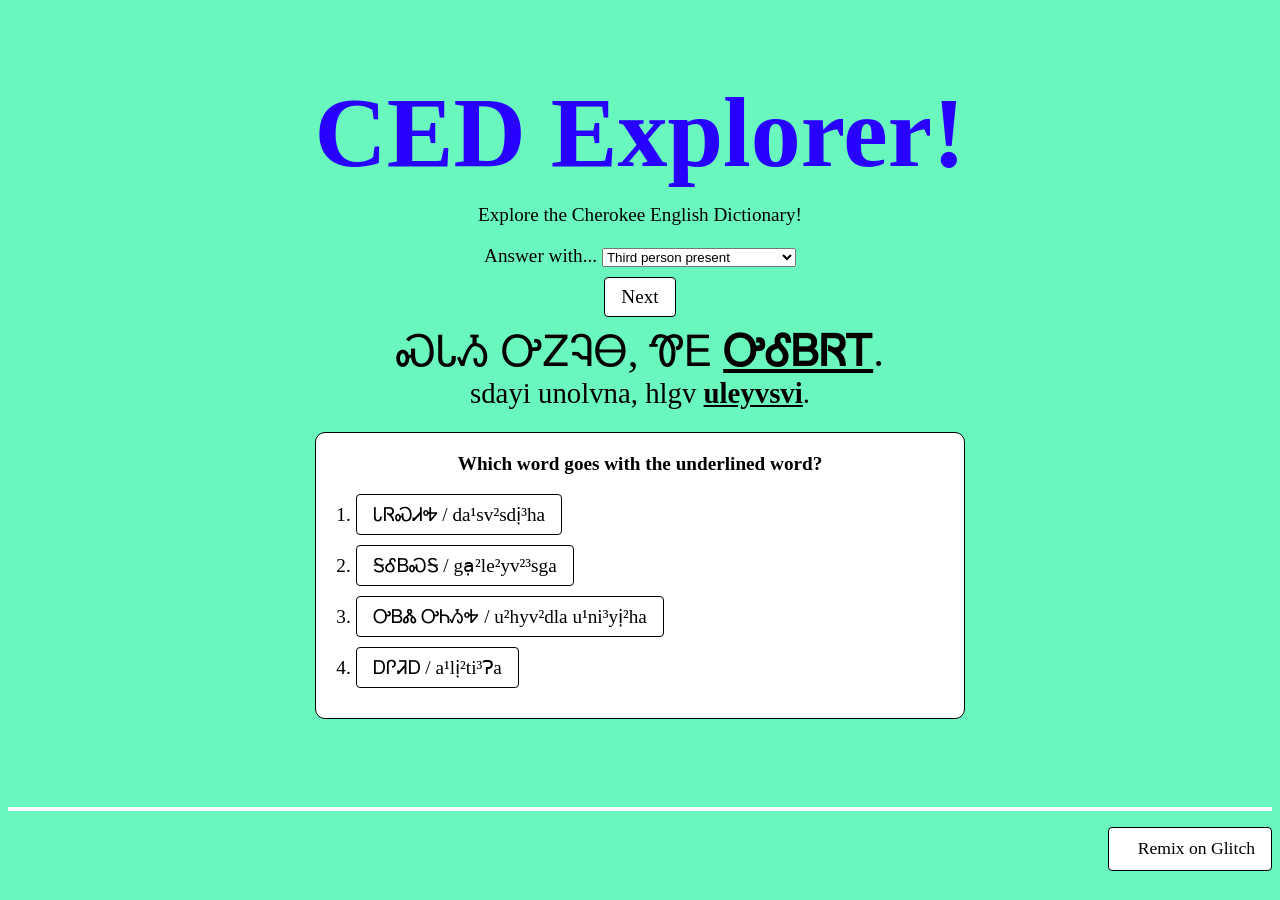
==== ced-explorer/index.html @ 40914d03 "hope that's everything lol" ====
<!DOCTYPE html>
<html lang="en">
  <head>
    <!-- 
      This is an HTML comment
      You can write text in a comment and the content won't be visible in the page
    -->

    <meta charset="utf-8" />
    <meta name="viewport" content="width=device-width, initial-scale=1" />
    <link rel="icon" href="https://glitch.com/favicon.ico" />

    <!--
      This is the page head - it contains info the browser uses
      Like the title, which appears on the browser tab but not inside the page
      Further down you'll see the content that displays in the page
    -->
    <title>CED Game!</title>

    <!-- The website stylesheet -->
    <link rel="stylesheet" href="style.css" />

    <!-- The website JavaScript file -->
    <script type="module" src="script.js" defer></script>
  </head>
  <body>
    <!--
      The body includes the content you see in the page
      Each element is defined using tags, like this <div></div>
      The attributes like class="wrapper" let us style elements in the CSS
    -->
    <div class="wrapper">
      <div class="content" role="main">
        <h1 class="title">CED Explorer!</h1>
        <p>Explore the Cherokee English Dictionary!</p>
        <form class="settings">
          <div>
            <label>
              Answer with...
              <select name="targetForm">
                <option value="third_present">Third person present</option>
                <option value="first_present">First person present</option>
                <option value="third_completive_past">
                  Third person completive past
                </option>
                <option value="third_incompletive_habitual">
                  Third person habitual
                </option>
                <option value="second_command">Second person imperative</option>
                <option value="third_infinitive">
                  Third person infinitive
                </option>
                <option value="rand">Random form</option>
              </select>
            </label>
          </div>
          <div>
            <button class="next">Next</button>
          </div>
        </form>
        <div class="example-sentence">
          <!--           <h2>Random sentence...</h2> -->
          <p class="example-syllabary"></p>
          <p class="example-phonetics"></p>
          <p class="example-english"></p>
        </div>

        <div class="options-wrapper">
          <h3>Which word goes with the underlined word?</h3>
          <ol class="options"></ol>
        </div>
      </div>
    </div>
    <!-- The footer holds our remix button — you can keep or delete it ✂ -->
    <footer class="footer">
      <div class="links"></div>
      <a
        class="btn--remix"
        target="_top"
        href="https://glitch.com/edit/#!/remix/glitch-hello-website"
      >
        <img
          src="https://cdn.glitch.com/605e2a51-d45f-4d87-a285-9410ad350515%2FLogo_Color.svg?v=1618199565140"
          alt=""
        />
        Remix on Glitch
      </a>
    </footer>
  </body>
</html>
---- ced-explorer/style.css ----
/******************************************************************************
START Glitch hello-app default styles

The styles in this section do some minimal CSS resets, set default fonts and 
colors, and handle the layout for our footer and "Remix on Glitch" button. If
you're new to CSS they may seem a little complicated, but you can scroll down
to this section's matching END comment to see page-specific styles.
******************************************************************************/


/* 
  The style rules specify elements by type and by attributes such as class and ID
  Each section indicates an element or elements, then lists the style properties to apply
  See if you can cross-reference the rules in this file with the elements in index.html
*/

/* Our default values set as CSS variables */
:root {
  --color-bg: #69F7BE;
  --color-text-main: #000000;
  --color-bad: #E27396;
  --color-primary: #FFFF00;
  --wrapper-height: 87vh;
  --image-max-width: 300px;
  --image-margin: 3rem;
  --font-family: "HK Grotesk";
  --font-family-header: "HK Grotesk";
}

/* Basic page style resets */
* {
  box-sizing: border-box;
}
[hidden] {
  display: none !important;
}

/* Import fonts */
@font-face {
  font-family: HK Grotesk;
  src: url("https://cdn.glitch.me/605e2a51-d45f-4d87-a285-9410ad350515%2FHKGrotesk-Regular.otf?v=1603136326027")
    format("opentype");
}
@font-face {
  font-family: HK Grotesk;
  font-weight: bold;
  src: url("https://cdn.glitch.me/605e2a51-d45f-4d87-a285-9410ad350515%2FHKGrotesk-Bold.otf?v=1603136323437")
    format("opentype");
}

/* Our remix on glitch button */
.btn--remix {
  font-family: HK Grotesk;
  padding: 0.75rem 1rem;
  font-size: 1.1rem;
  line-height: 1rem;
  font-weight: 500;
  height: 2.75rem;
  align-items: center;
  cursor: pointer;
  background: #FFFFFF;
  border: 1px solid #000000;
  box-sizing: border-box;
  border-radius: 4px;
  text-decoration: none;
  color: #000;
  white-space: nowrap;
  margin-left: auto;
}
.btn--remix img {
  margin-right: 0.5rem;
}
.btn--remix:hover {
  background-color: #D0FFF1;
}

/* Navigation grid */
.footer {
  display: flex;
  justify-content: space-between;
  margin: 1rem auto 0;
  padding: 1rem 0 0.75rem 0;
  width: 100%;
  flex-wrap: wrap;
  border-top: 4px solid #fff;
}

.footer a:not(.btn--remix):link,
a:not(.btn--remix):visited {
  font-family: HK Grotesk;
  font-style: normal;
  font-weight: normal;
  font-size: 1.1rem;
  text-decoration: none;
  border-style: none;
}
.footer a:hover {
  background: var(--color-primary);
}

.footer .links {
  padding: 0.5rem 1rem 1.5rem;
  white-space: nowrap;
}

.divider {
  padding: 0 1rem;
}
/******************************************************************************
END Glitch hello-app default styles
******************************************************************************/

body {
  font-family: HK Grotesk;
  font-size: 1.2em;
  background-color: var(--color-bg);
}

/* Page structure */
.wrapper {
  min-height: var(--wrapper-height);
  display: grid;
  place-items: center;
  margin: 0 1rem;
}

.content {
  display: flex;
  flex-direction: column;
  align-items: center;
  justify-content: center;
  max-width: 700px;
}

/* Very light scaling for our illustration */
.title {
  color: #2800FF;
  font-family: HK Grotesk;
  font-style: normal;
  font-weight: bold;
  font-size: 100px;
  line-height: 105%;
  margin: 0;
}


@media(max-width: 600px) {
  .title {
    font-size: 50px;
  }
}


/* Very light scaling for our illustration */
.illustration {
  max-width: 100%;
  max-height: var(--image-max-width);
  margin-top: var(--image-margin);
}

/* Instructions */
.instructions {
  margin: 1rem auto 0;
}

/* Button - Add it from the README instructions */
button,
input {
  font-family: inherit;
  font-size: 100%;
  background: #FFFFFF;
  border: 1px solid #000000;
  box-sizing: border-box;
  border-radius: 4px;
  padding: 0.5rem 1rem;
  transition: 500ms;
}

/* Subheading */
h2 {
  color: #2800FF;
}

.next {
  margin: 10px auto 0;
  display: block;
}

.example-sentence p {
  margin: 0;
}

.example-sentence {
  padding: 10px;
  font-size: 1.5em;
  text-align: center;
}


@media(max-width: 600px) {
  .example-sentence {
    font-size: 1.2em;
  }
}

.example-sentence strong {
  text-decoration: underline;
}

.example-syllabary {
  font-size: 1.5em;
}

.example-english {
  margin: 12px 0 !important;
  font-style: italic;
}

.options-wrapper { 
  background: white;
  border: 1px solid black;
  margin: 0 auto;
  width: 100%;
  padding: 20px;
  border-radius: 10px;
}

.options-wrapper h3 {
  font-size: 1em;
  text-align: center;
  margin-top: 0;
}

.options {
  margin: 0;
  padding: 0 10px;
}

.options li {
  margin: 10px;
}

.options li .translation {
  margin-left: 4px;
}

/* Button dip
- Toggling this class on and off will move it down and up again
- The button transition property above determines the speed of the translate (500ms)
*/
.dipped {
  transform: translateY(5px);
}

/* Links that open files in the editor */
.fileopener {
  cursor:pointer;
  font-weight:bold;
  border-bottom:3px solid var(--color-primary);
  color: var(--color-secondary);
}
.fileopener:hover {
  border-bottom:3px solid var(--color-secondary);
}
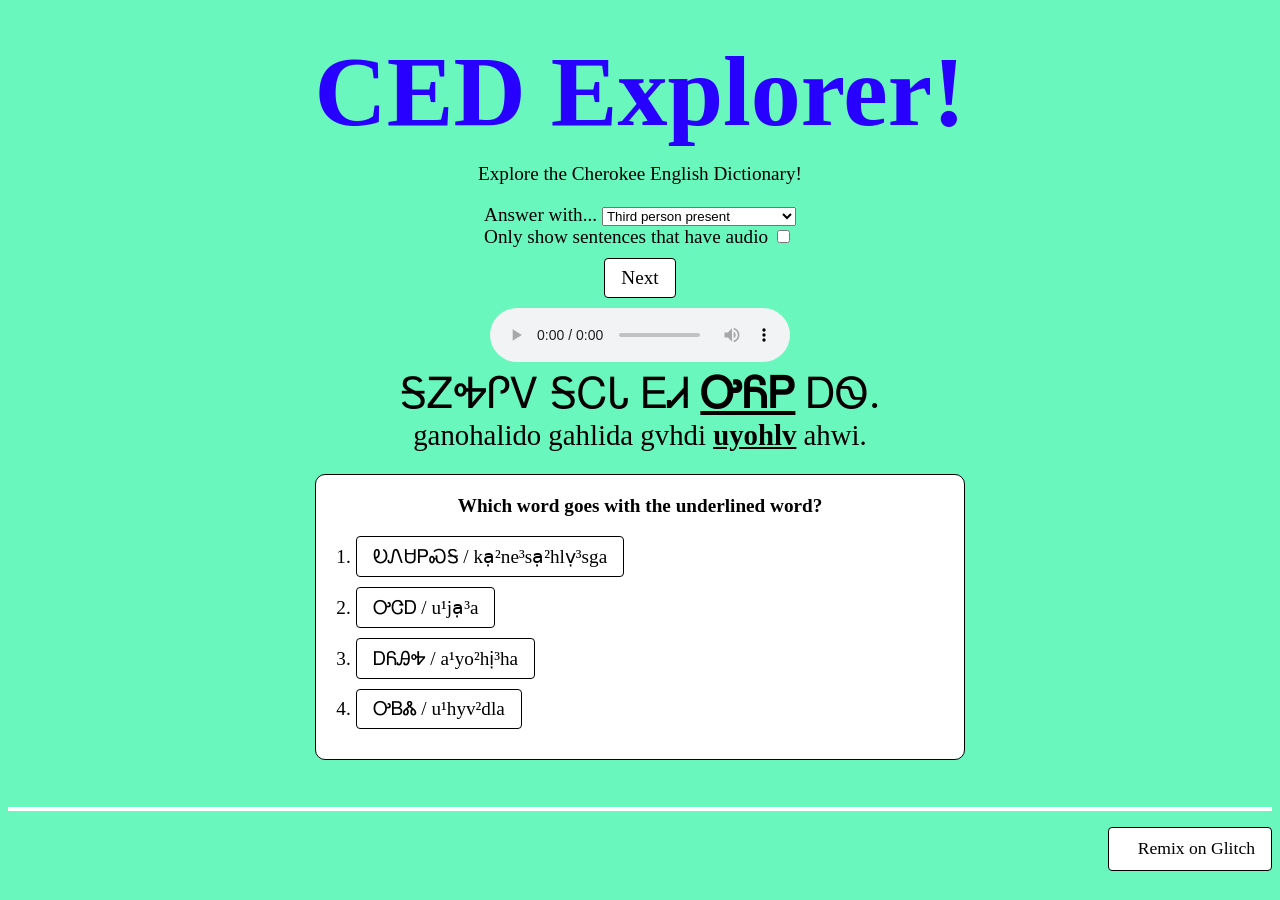
==== commit fea0849c: "add audio" ====
--- a/ced-explorer/index.html
+++ b/ced-explorer/index.html
@@ -55,10 +55,17 @@
             </label>
           </div>
           <div>
+            <label>
+              Only show sentences that have audio
+              <input name="requireAudio" type="checkbox" value="false" />
+            </label>
+          </div>
+          <div>
             <button class="next">Next</button>
           </div>
         </form>
         <div class="example-sentence">
+          <div id="audio-wrapper"></div>
           <!--           <h2>Random sentence...</h2> -->
           <p class="example-syllabary"></p>
           <p class="example-phonetics"></p>
